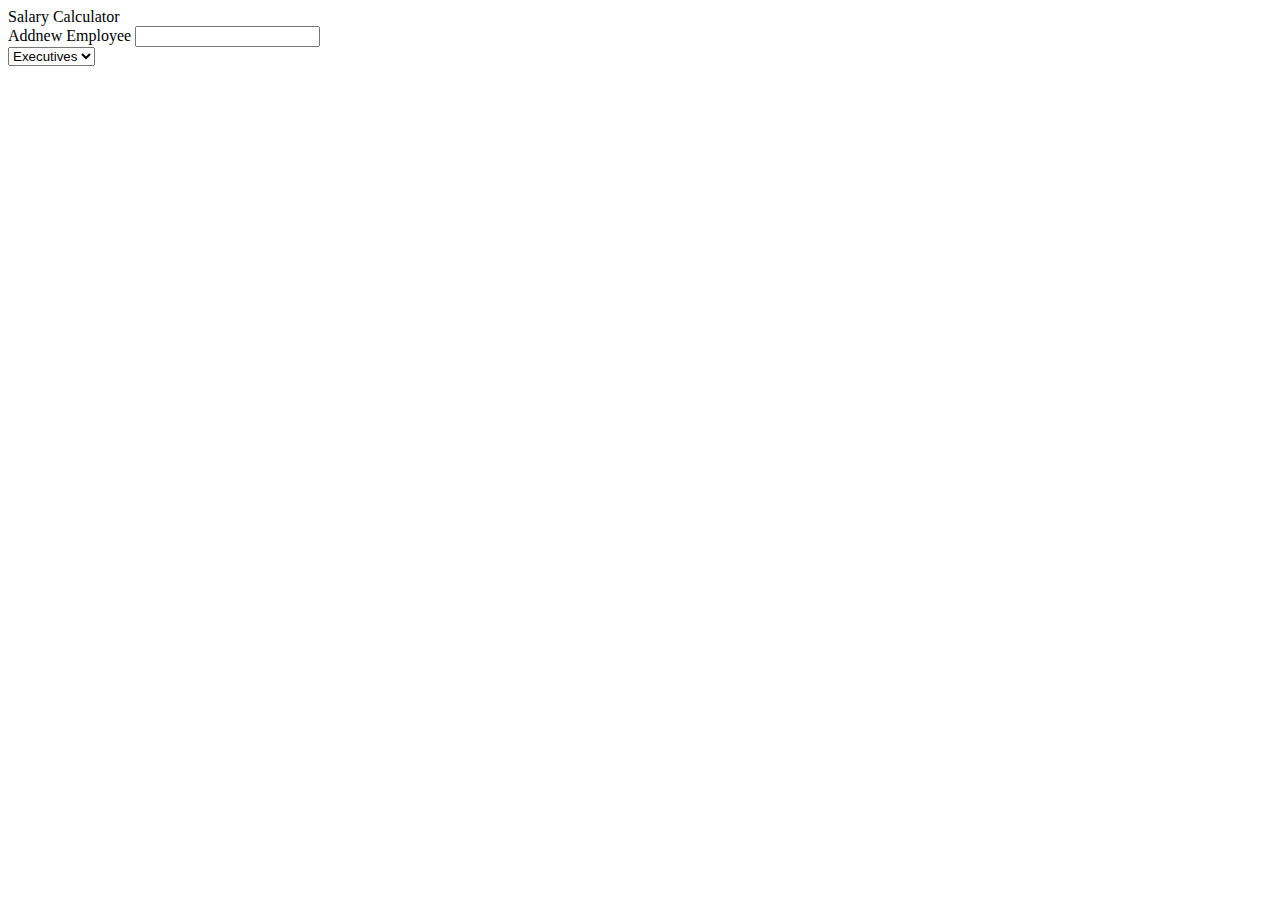
==== salaryCalculator.html @ 8625b448 "fix merge conflict" ====
<! DOCTYPe html>
<html>Salary Calculator
<html>
<head>
<title>Text Input Control</title>
</head>
<body>
<form>Addnew Employee <input type="text" name="addname" />
<br>

<select>
<Experience <input
<option value="Directors">Directors</option>
<option value="Executives">Executives</option>
<option value="Managers">Managers</option>
<option value="Associate">Associates</option>
<option value="Interns">Interns</option>
/>
</select>
</form>
</body>
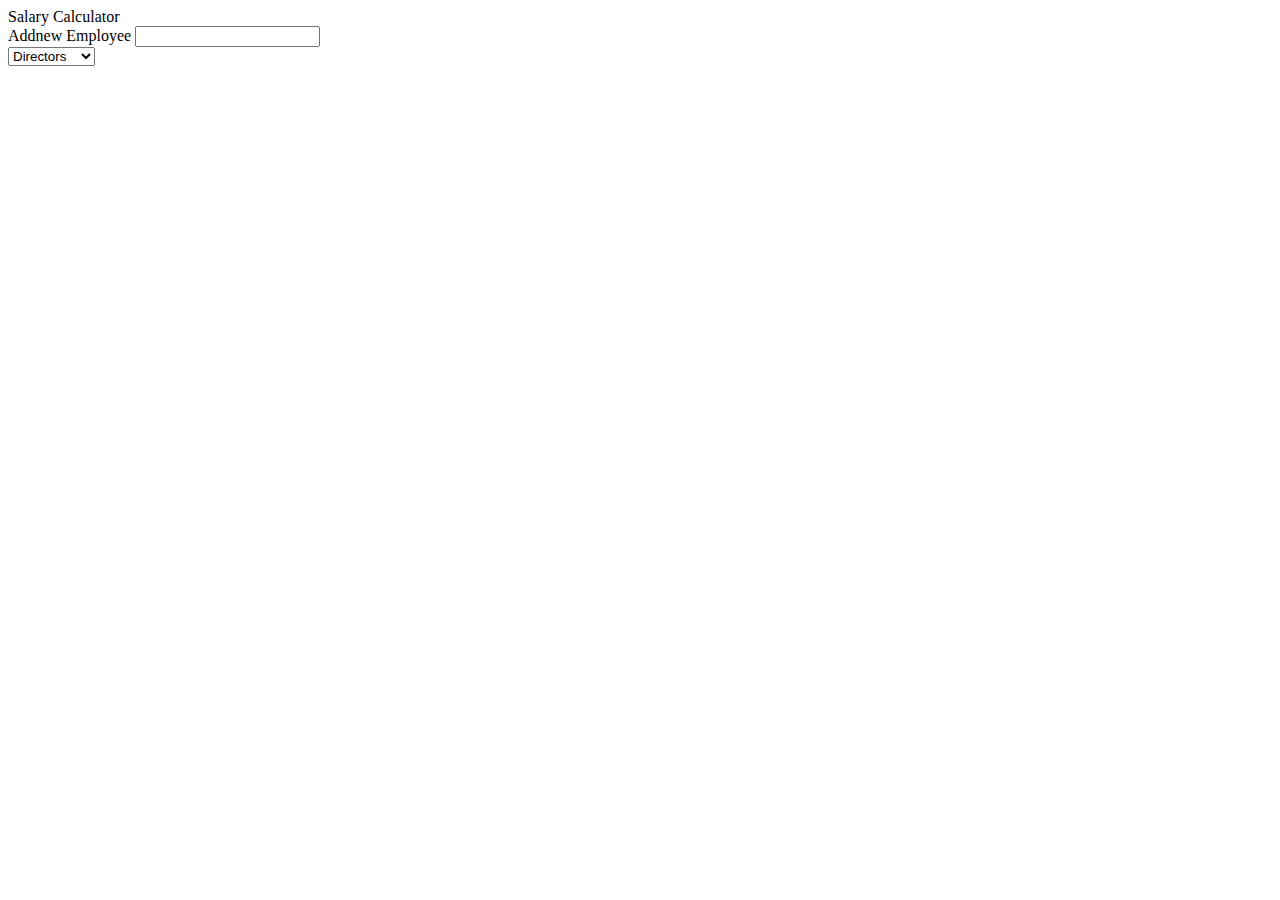
==== commit b9095997: "added salaryCalculator" ====
--- a/salaryCalculator.html
+++ b/salaryCalculator.html
@@ -9,7 +9,6 @@
 <br>
 
 <select>
-<Experience <input
 <option value="Directors">Directors</option>
 <option value="Executives">Executives</option>
 <option value="Managers">Managers</option>
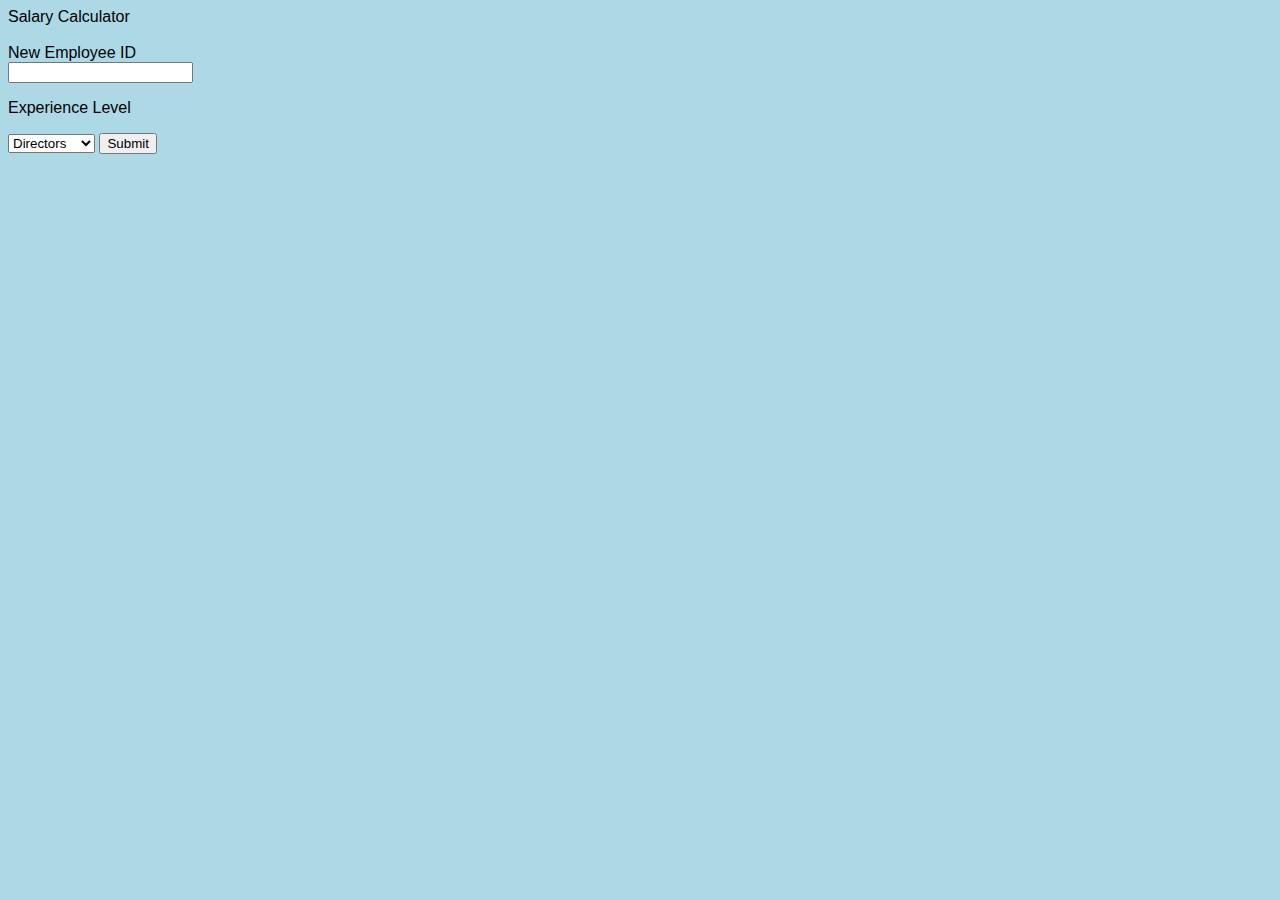
==== commit 81639892: "salaryCalculator.html" ====
--- a/salaryCalculator.html
+++ b/salaryCalculator.html
@@ -1,21 +1,24 @@
 <! DOCTYPe html>
-<html>Salary Calculator
+<html>  Salary Calculator<br><br>
 <html>
 <head>
 <title>Text Input Control</title>
 </head>
+<link rel="stylesheet"type="text/css"href="salarycalc.css">	
 <body>
-<form>Addnew Employee <input type="text" name="addname" />
+<form action="Directors.html">New Employee ID<br>
+<input type="text" name="id" />
 <br>
-
-<select>
-<option value="Directors">Directors</option>
+<p>Experience Level</p>
+<select name="forma" onchange="location = this.options{this.selectedIndex}.value;">
+<option value="Directors.html">Directors</option>
 <option value="Executives">Executives</option>
 <option value="Managers">Managers</option>
 <option value="Associate">Associates</option>
 <option value="Interns">Interns</option>
-/>
 </select>
+
+<input type="submit"<a href=value="Directors.html"></a> 
 </form>
 </body>
 
--- a/salarycalc.css
+++ b/salarycalc.css
@@ -0,0 +1,3 @@
+body {
+font-family: arial;
+background-color: lightblue;}
